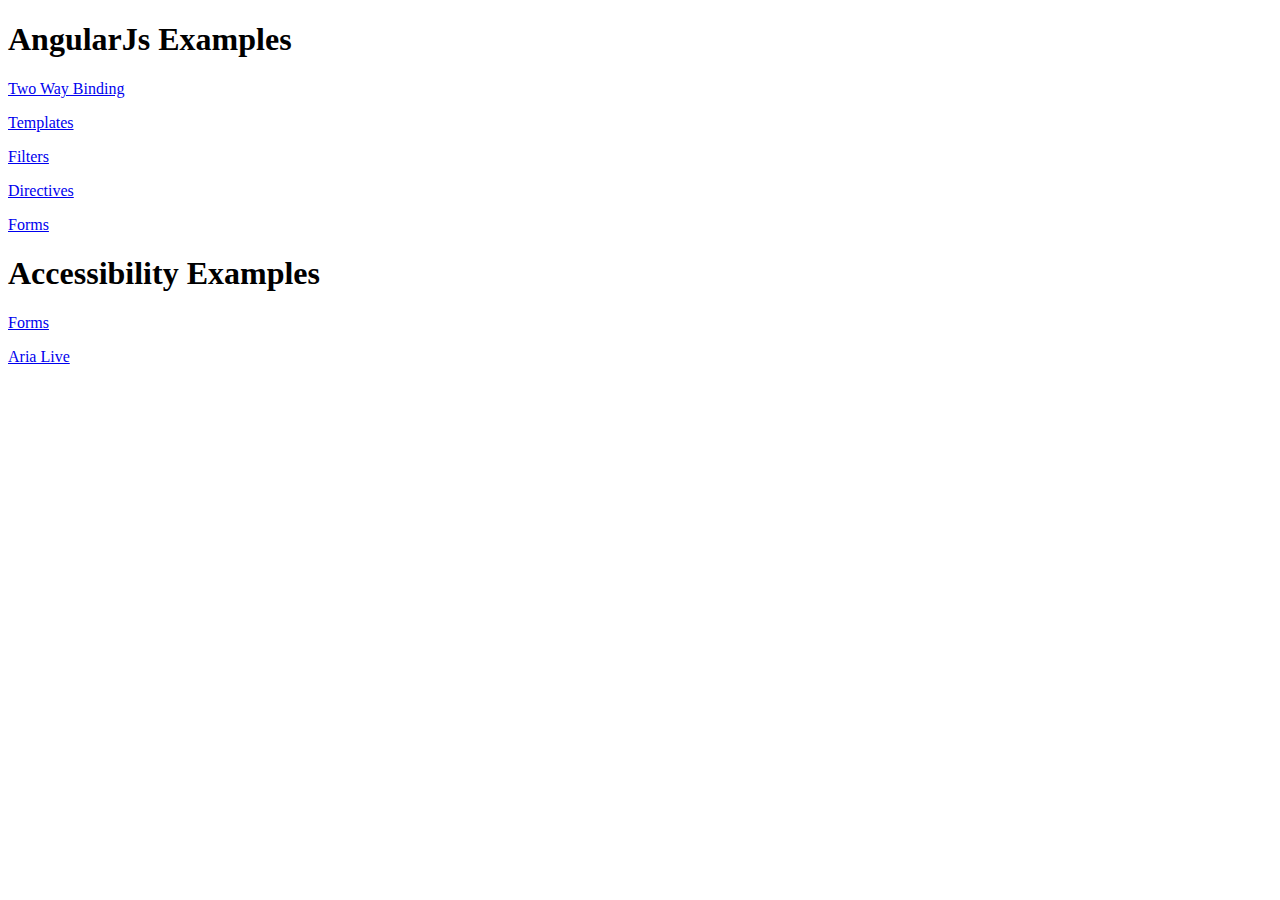
==== index.html @ 9731a884 "Tidy up .... add index page" ====
<!doctype html>
<html lang="en">
<head>
	<title>AngularJs Accessibility</title>
</head>
<body>
	<h1>AngularJs Examples</h1>
	<p><a href="ex1-binding/ex1.html">Two Way Binding</a></p>
	<p><a href="ex2-templating/ex2.html">Templates</a></p>
	<p><a href="ex3-filter/ex3.html">Filters</a></p>
	<p><a href="ex4-directive/ex4.html">Directives</a></p>
	<p><a href="ex5-forms/ex5.html">Forms</a></p>
	<h1>Accessibility Examples</h1>
	<p><a href="accessible-form/accessible-form.html">Forms</a></p>
	<p><a href="aria-live/aria-live.html">Aria Live</a></p>
</body>
</html>
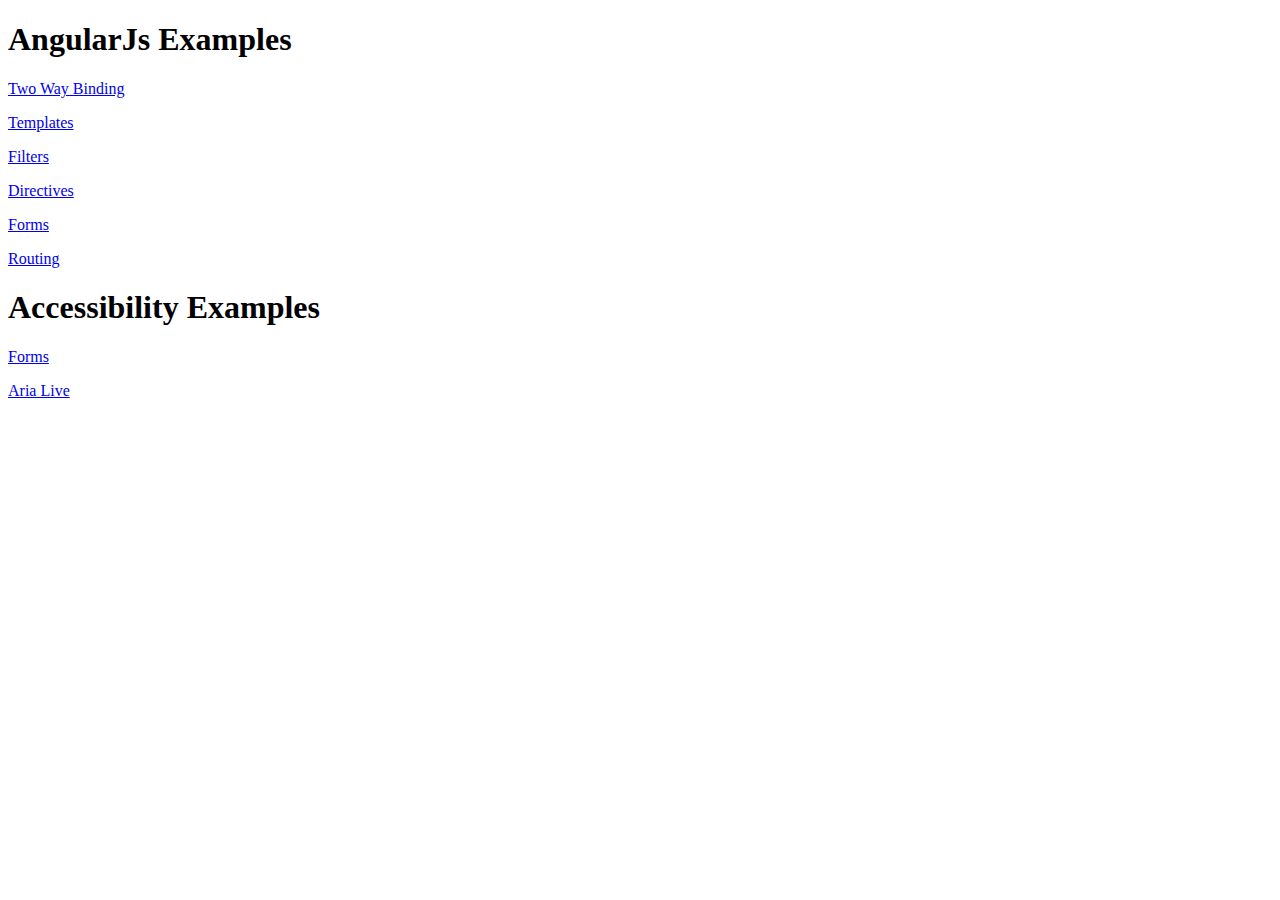
==== commit acee223a: "Add ex6 to the index" ====
--- a/index.html
+++ b/index.html
@@ -10,8 +10,9 @@
 	<p><a href="ex3-filter/ex3.html">Filters</a></p>
 	<p><a href="ex4-directive/ex4.html">Directives</a></p>
 	<p><a href="ex5-forms/ex5.html">Forms</a></p>
+	<p><a href="ex6-routing/ex6.html">Routing</a></p>
 	<h1>Accessibility Examples</h1>
 	<p><a href="accessible-form/accessible-form.html">Forms</a></p>
-	<p><a href="aria-live/aria-live.html">Aria Live</a></p>
+	<p><a href="aria-live/arialive.html">Aria Live</a></p>
 </body>
 </html>
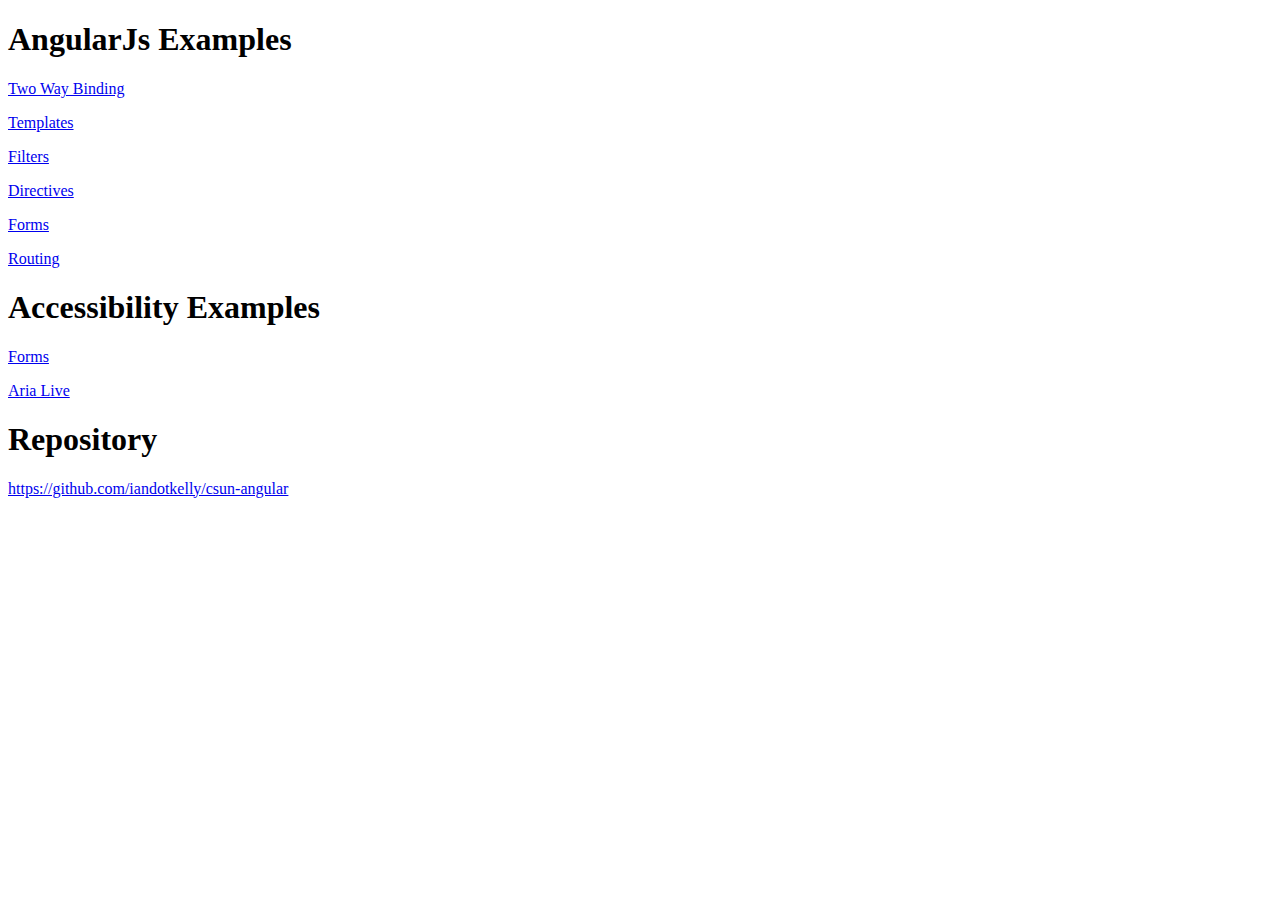
==== commit f14743fd: "Add repo to index page" ====
--- a/index.html
+++ b/index.html
@@ -14,5 +14,7 @@
 	<h1>Accessibility Examples</h1>
 	<p><a href="accessible-form/accessible-form.html">Forms</a></p>
 	<p><a href="aria-live/arialive.html">Aria Live</a></p>
+	<h1>Repository</h1>
+	<p><a href="https://github.com/iandotkelly/csun-angular">https://github.com/iandotkelly/csun-angular</a></p>
 </body>
 </html>
